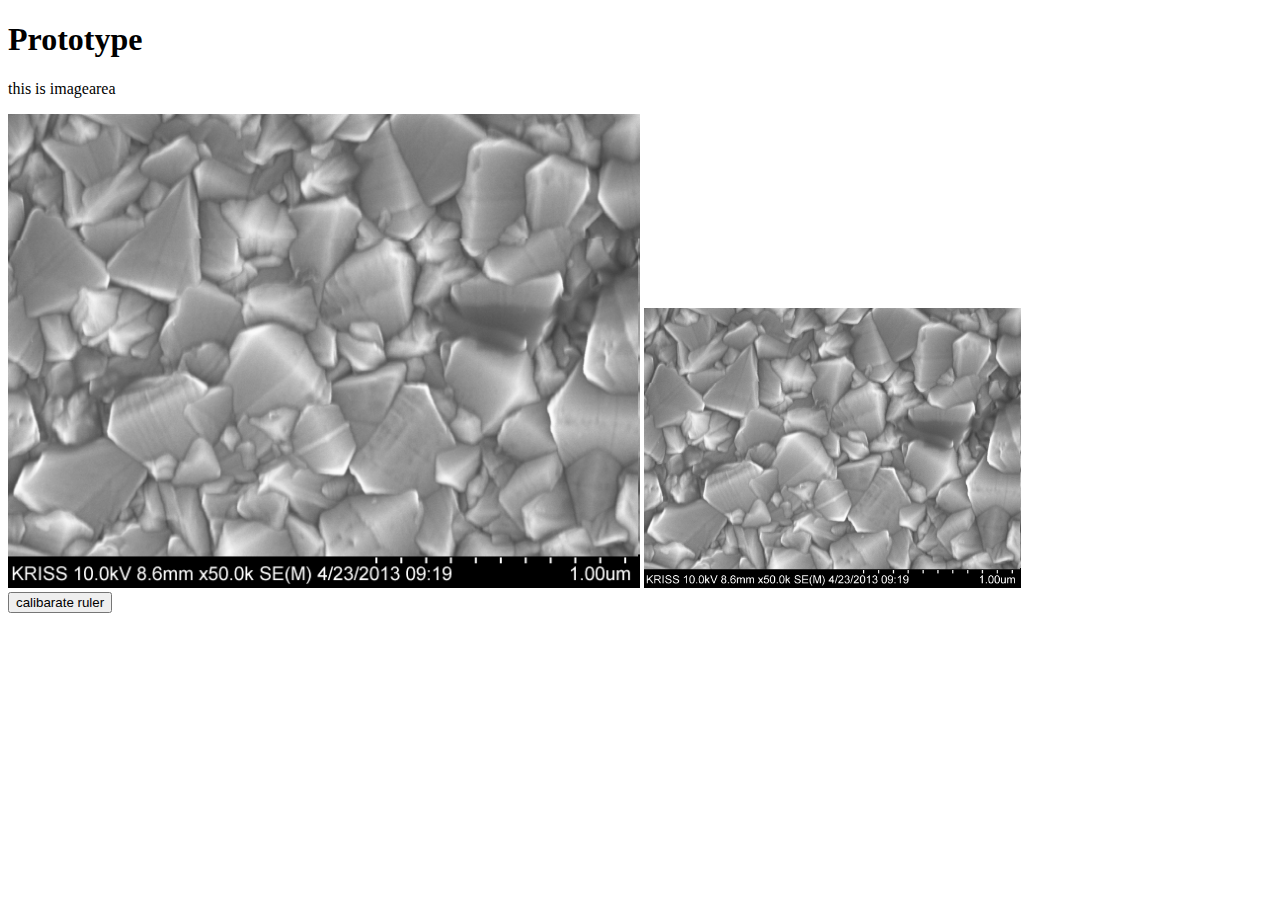
==== index.html @ 182c751c "원도우 환경에서 소스 정리" ====
<!DOCTYPE html>
<html>
<head>
	<meta charset=utf-8 />
	<title>image measurement</title>
	<script type="text/javascript" src="./util.js"></script>
	<script type="text/javascript" src="./controller.js"></script>

	<link rel="stylesheet" type="text/css" href="layout.css">
</head>
<body>
	<h1>Prototype</h1>
	<div id="image_area">
	<p>this is imagearea</p>
	<div id="result">
	</div>
	<img id="measure_img" src="./img/FTO_AL2O3_TiCl_m003.jpg" border="0" width="50%" height="50%" alt="2560, 1920" />
	<canvas id="myCanvas" width="578" height="280"></canvas>
	<button id="calibrate_ruler">calibarate ruler </button>
	<script type="text/javascript">
	//save measure_values
	//common variable
		var coordinates = [];
		var pos_x;
		var pos_y;
	</script>
	<script>
	//controller_layer
		controller_img_tag();

		controller_btn_calibrate();
	     
	//MyCanvas
		controller_canvas_tag();
	
			
    </script>
</body>
</html>
---- layout.css ----
#result {
	float:right;
}
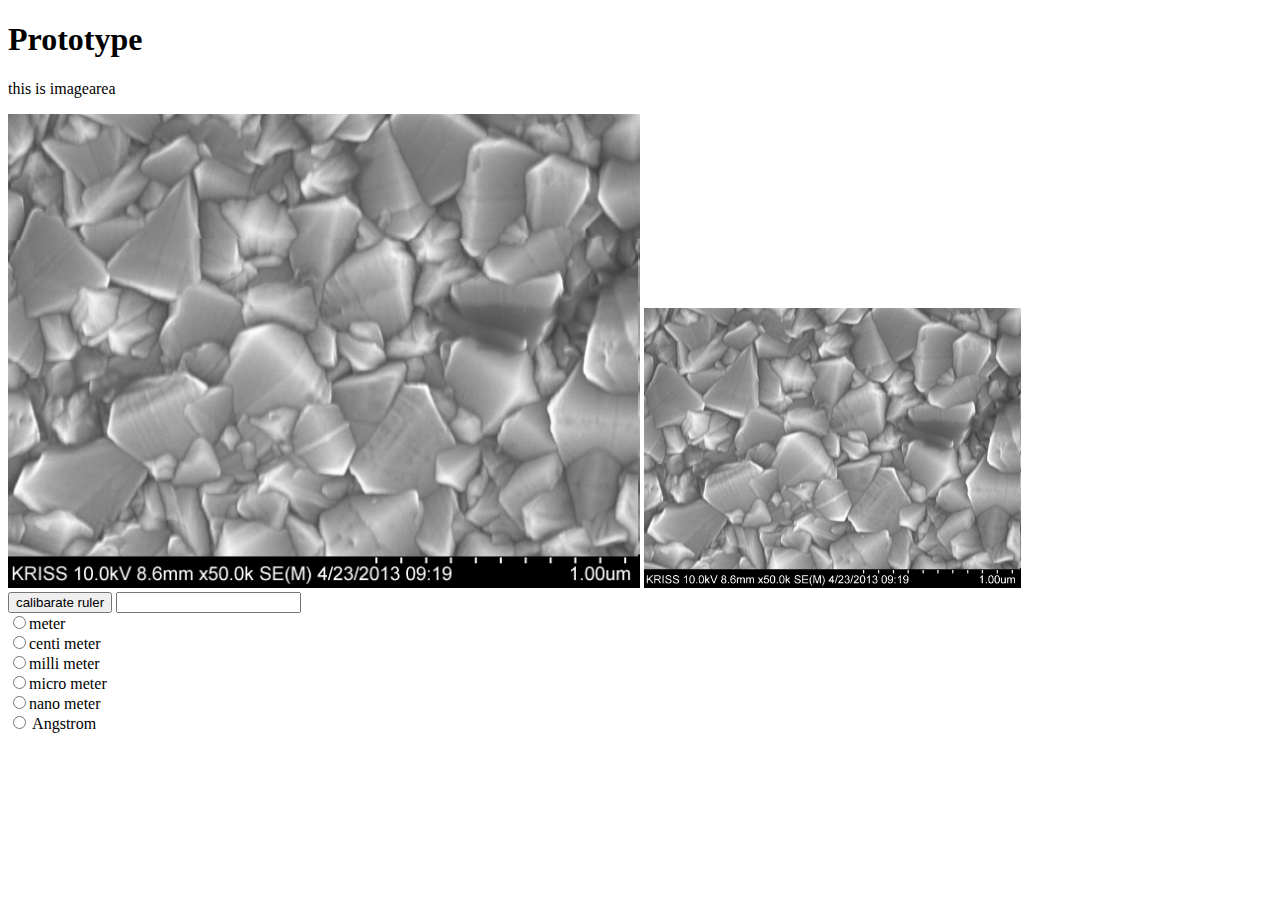
==== commit 5862c641: "패스 사이에 점 찍는 것" ====
--- a/index.html
+++ b/index.html
@@ -17,6 +17,17 @@
 	<img id="measure_img" src="./img/FTO_AL2O3_TiCl_m003.jpg" border="0" width="50%" height="50%" alt="2560, 1920" />
 	<canvas id="myCanvas" width="578" height="280"></canvas>
 	<button id="calibrate_ruler">calibarate ruler </button>
+
+		
+	<input id="actual_ruller_distance" type="text" />
+	<form>
+		<input type="radio" name="unit" id="u" value="u">meter<br>
+		<input type="radio" name="unit" id="cm" value="u1">centi meter<br>
+		<input type="radio" name="unit" id="mm" value="u2">milli meter<br>
+		<input type="radio" name="unit" id="um" value="u3">micro meter<br>
+		<input type="radio" name="unit" id="nm" value="u4">nano meter<br>
+		<input type="radio" name="unit" id="angstrom" value="u5"> Angstrom<br>
+	</form>
 	<script type="text/javascript">
 	//save measure_values
 	//common variable
--- a/layout.css
+++ b/layout.css
@@ -1,4 +1,6 @@
 
 #result {
-	float:right;
+	top:100px;
+	left:800px;
+	position: absolute;
 }
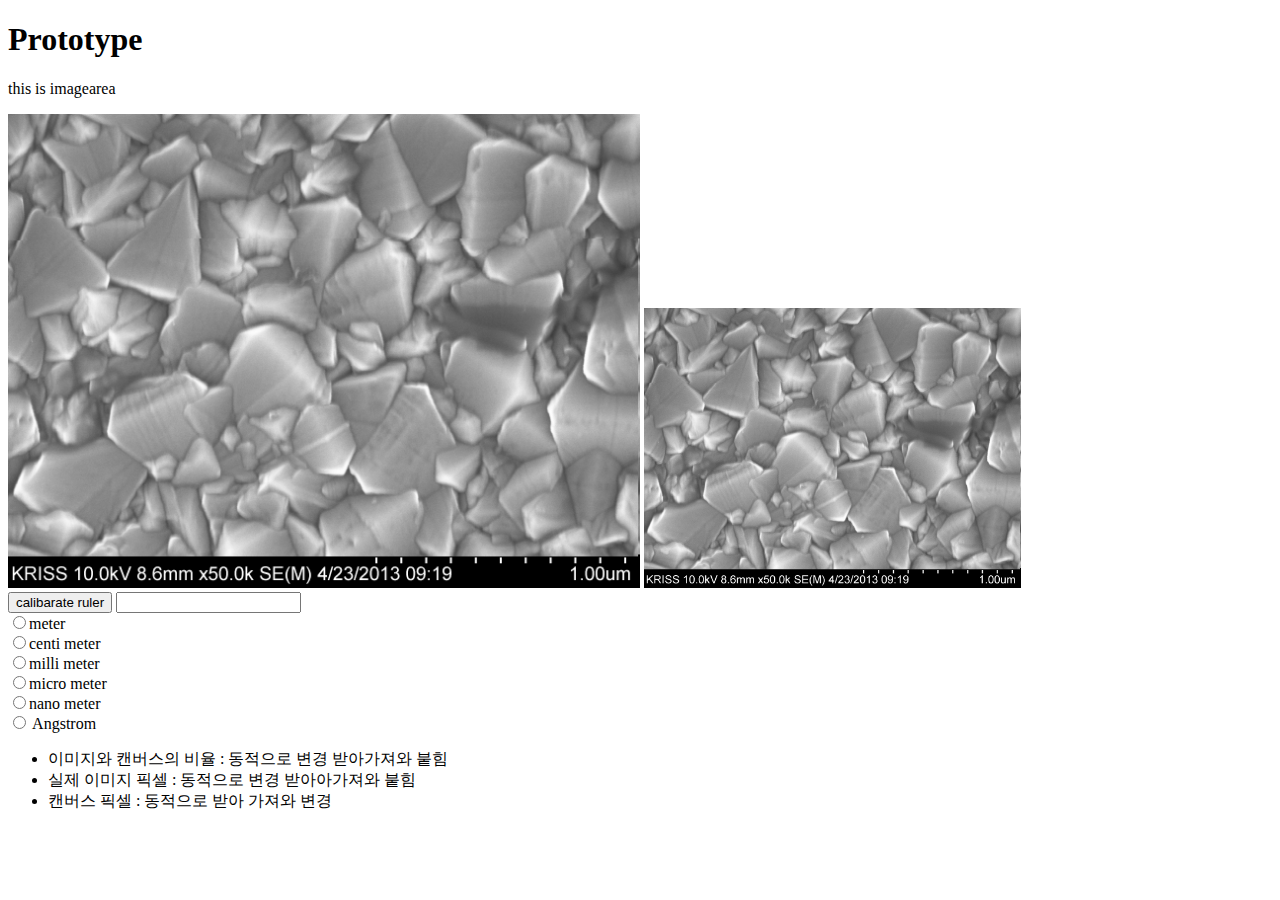
==== commit 806738c3: "실제 이미지 변환 함수 추가" ====
--- a/index.html
+++ b/index.html
@@ -1,50 +1,96 @@
-<!DOCTYPE html>
-<html>
-<head>
-	<meta charset=utf-8 />
-	<title>image measurement</title>
-	<script type="text/javascript" src="./util.js"></script>
-	<script type="text/javascript" src="./controller.js"></script>
-
-	<link rel="stylesheet" type="text/css" href="layout.css">
-</head>
-<body>
-	<h1>Prototype</h1>
-	<div id="image_area">
-	<p>this is imagearea</p>
-	<div id="result">
-	</div>
-	<img id="measure_img" src="./img/FTO_AL2O3_TiCl_m003.jpg" border="0" width="50%" height="50%" alt="2560, 1920" />
-	<canvas id="myCanvas" width="578" height="280"></canvas>
-	<button id="calibrate_ruler">calibarate ruler </button>
-
-		
-	<input id="actual_ruller_distance" type="text" />
-	<form>
-		<input type="radio" name="unit" id="u" value="u">meter<br>
-		<input type="radio" name="unit" id="cm" value="u1">centi meter<br>
-		<input type="radio" name="unit" id="mm" value="u2">milli meter<br>
-		<input type="radio" name="unit" id="um" value="u3">micro meter<br>
-		<input type="radio" name="unit" id="nm" value="u4">nano meter<br>
-		<input type="radio" name="unit" id="angstrom" value="u5"> Angstrom<br>
-	</form>
-	<script type="text/javascript">
-	//save measure_values
-	//common variable
-		var coordinates = [];
-		var pos_x;
-		var pos_y;
-	</script>
-	<script>
-	//controller_layer
-		controller_img_tag();
-
-		controller_btn_calibrate();
-	     
-	//MyCanvas
-		controller_canvas_tag();
-	
-			
-    </script>
-</body>
-</html>
+<!DOCTYPE html>
+<html>
+<head>
+	<meta charset=utf-8 />
+<!--<meta name="viewport" content="initial-scale = 0.5,maximum-scale = 1.0" />-->
+
+	<title>image measurement</title>
+	<script type="text/javascript" src="./util.js"></script>
+	<script type="text/javascript" src="./controller.js"></script>
+
+	<link rel="stylesheet" type="text/css" href="layout.css">
+</head>
+<body>
+	<h1>Prototype</h1>
+	<div id="image_area">
+	<p>this is imagearea</p>
+	<div id="result">
+	</div>
+	<img id="measure_img" src="./img/FTO_AL2O3_TiCl_m003.jpg" border="0" width="50%" height="50%" alt="2560, 1920" />
+	<canvas id="myCanvas" width="578" height="280"></canvas>
+	<button id="calibrate_ruler">calibarate ruler </button>
+
+		
+	<input id="actual_ruller_distance" type="text" />
+	<form>
+		<input type="radio" name="unit" id="u" value="u">meter<br>
+		<input type="radio" name="unit" id="cm" value="u1">centi meter<br>
+		<input type="radio" name="unit" id="mm" value="u2">milli meter<br>
+		<input type="radio" name="unit" id="um" value="u3">micro meter<br>
+		<input type="radio" name="unit" id="nm" value="u4">nano meter<br>
+		<input type="radio" name="unit" id="angstrom" value="u5"> Angstrom<br>
+	</form>
+	<div id="meta_info_picture">
+		<ul>
+			<li id="meta_info_1"> 이미지와 캔버스의 비율 : 동적으로 변경 받아가져와 붙힘</li>
+			<li id="meta_info_2"> 실제 이미지 픽셀 : 동적으로 변경 받아아가져와 붙힘</li>
+			<li id="meta_info_3"> 캔버스 픽셀 : 동적으로 받아 가져와 변경</li>
+		</ul> 
+	<div>
+	<div id="result_disply">
+	</div>
+	<script type="text/javascript">
+	//save measure_values
+	//common variable
+		var coordinates = [];
+		var pos_x;
+		var pos_y;
+
+	//base variable
+		var windows_ruler_fixel_distance_val, actual_ruler_distance_val, image_ruler_fixel_distance;
+		var ratio_img_win, ratio_imgRul_winRul, ratio_actRul_img, ratio_actRul_winRul;
+
+	//2560, 1920
+	
+	function Cal_ratio_img_win(actual_img_pixel_width, win_img_pixel_width)
+	{
+		return ratio_img_win = actual_img_pixel_width / win_img_pixel_width;
+	}
+	function wpxToipx(windows_pixcel_measure_distance, ratio_img_win){
+		//actual image width pixel/canvas image width pixel
+		result = this.ratio_img_win * windows_pixcel_measure_distance;
+		document.getElementById("result_disply").innerHTML = "<p> 실제 사진 픽셀 거리는 :: "+ result + " 이다.</p>";
+	}
+     //1.00um / 측정 값 148.000px
+     //실제 크기와 현재 이미지간에 비율을 구할 수 있다.
+     //parameter 1 : 실제 측정 기준(자) 거리 
+     //parameter 2 : 원도우 측정된 기준자 픽셀 거리
+     //return : 실제 거리와 이미지간에 비율을 리턴
+     function getRatio(actual_ruler_distance_val, windows_ruler_fixel_distance_val) {
+		return ratio_actRul_winRul=actual_ruler_distance_val/windows_ruler_fixel_distance_val;
+	}
+
+	//실제 거리 구하기 = 원도우 필셀을 실제 거리로 환산
+	//parameter 1 : 원도우 이미지와 실제 이미지이의 비율 
+	//parameter 2 : 원도우에서 측정한 거리
+	//return : 실제 거리
+	function getWpxToApx(ratio_actRul_winRul, winPix ){
+		return ratio_actRul_winRul * winPix;
+	}
+	
+
+
+	</script>
+	<script>
+	//controller_layer
+		controller_img_tag();
+
+		controller_btn_calibrate();
+	     
+	//MyCanvas
+		controller_canvas_tag();
+	
+			
+    </script>
+</body>
+</html>
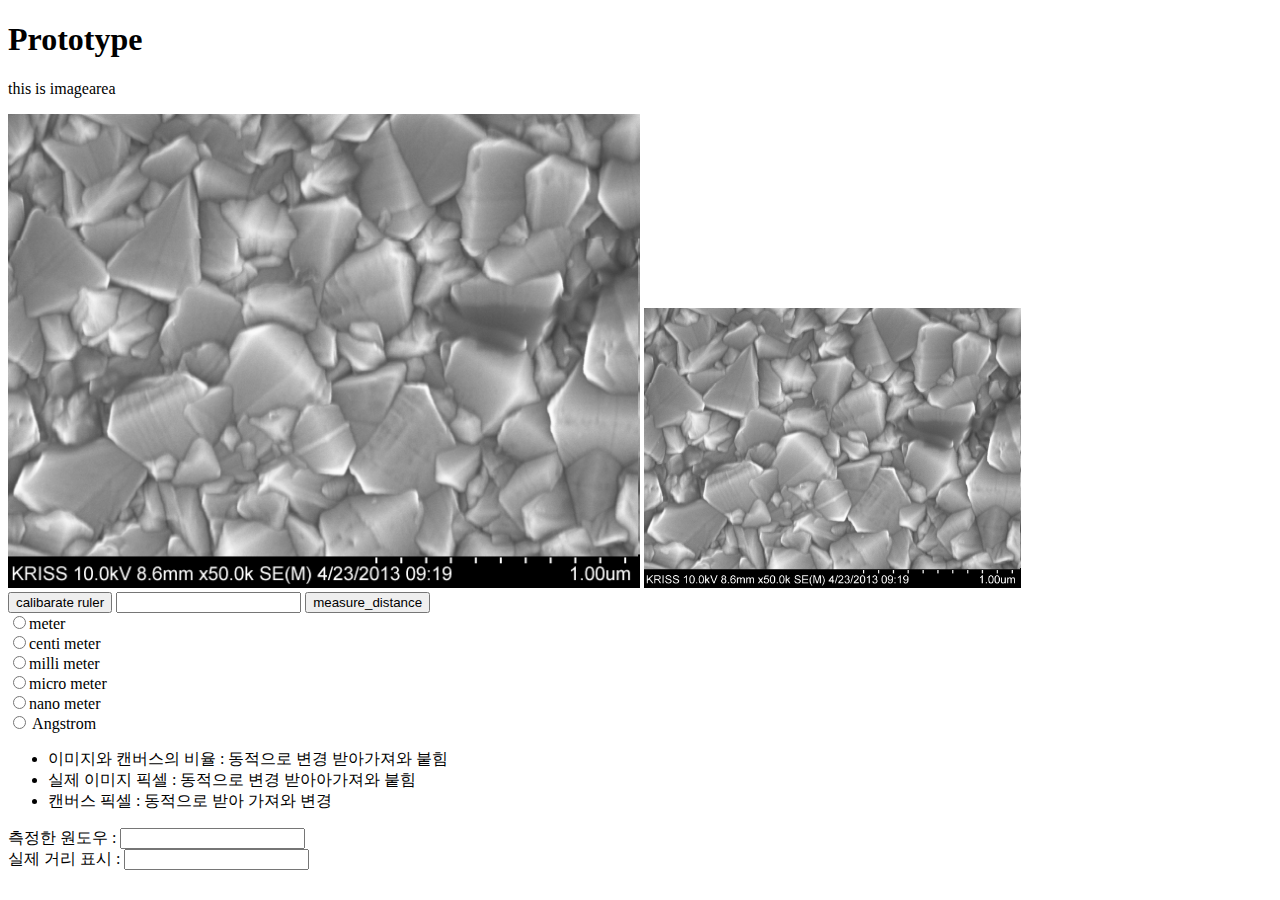
==== commit d4eef592: "룰러 로직 UI 매핑 중" ====
--- a/index.html
+++ b/index.html
@@ -19,9 +19,11 @@
 	<img id="measure_img" src="./img/FTO_AL2O3_TiCl_m003.jpg" border="0" width="50%" height="50%" alt="2560, 1920" />
 	<canvas id="myCanvas" width="578" height="280"></canvas>
 	<button id="calibrate_ruler">calibarate ruler </button>
-
 		
 	<input id="actual_ruller_distance" type="text" />
+	
+	<button id="measure_distance">measure_distance</button>
+
 	<form>
 		<input type="radio" name="unit" id="u" value="u">meter<br>
 		<input type="radio" name="unit" id="cm" value="u1">centi meter<br>
@@ -38,6 +40,8 @@
 		</ul> 
 	<div>
 	<div id="result_disply">
+		측정한 원도우  : <input type="text" id="ruller_base" ><br>
+		실제 거리 표시 : <input type="text" id="display_actural"><br>
 	</div>
 	<script type="text/javascript">
 	//save measure_values
@@ -49,37 +53,6 @@
 	//base variable
 		var windows_ruler_fixel_distance_val, actual_ruler_distance_val, image_ruler_fixel_distance;
 		var ratio_img_win, ratio_imgRul_winRul, ratio_actRul_img, ratio_actRul_winRul;
-
-	//2560, 1920
-	
-	function Cal_ratio_img_win(actual_img_pixel_width, win_img_pixel_width)
-	{
-		return ratio_img_win = actual_img_pixel_width / win_img_pixel_width;
-	}
-	function wpxToipx(windows_pixcel_measure_distance, ratio_img_win){
-		//actual image width pixel/canvas image width pixel
-		result = this.ratio_img_win * windows_pixcel_measure_distance;
-		document.getElementById("result_disply").innerHTML = "<p> 실제 사진 픽셀 거리는 :: "+ result + " 이다.</p>";
-	}
-     //1.00um / 측정 값 148.000px
-     //실제 크기와 현재 이미지간에 비율을 구할 수 있다.
-     //parameter 1 : 실제 측정 기준(자) 거리 
-     //parameter 2 : 원도우 측정된 기준자 픽셀 거리
-     //return : 실제 거리와 이미지간에 비율을 리턴
-     function getRatio(actual_ruler_distance_val, windows_ruler_fixel_distance_val) {
-		return ratio_actRul_winRul=actual_ruler_distance_val/windows_ruler_fixel_distance_val;
-	}
-
-	//실제 거리 구하기 = 원도우 필셀을 실제 거리로 환산
-	//parameter 1 : 원도우 이미지와 실제 이미지이의 비율 
-	//parameter 2 : 원도우에서 측정한 거리
-	//return : 실제 거리
-	function getWpxToApx(ratio_actRul_winRul, winPix ){
-		return ratio_actRul_winRul * winPix;
-	}
-	
-
-
 	</script>
 	<script>
 	//controller_layer
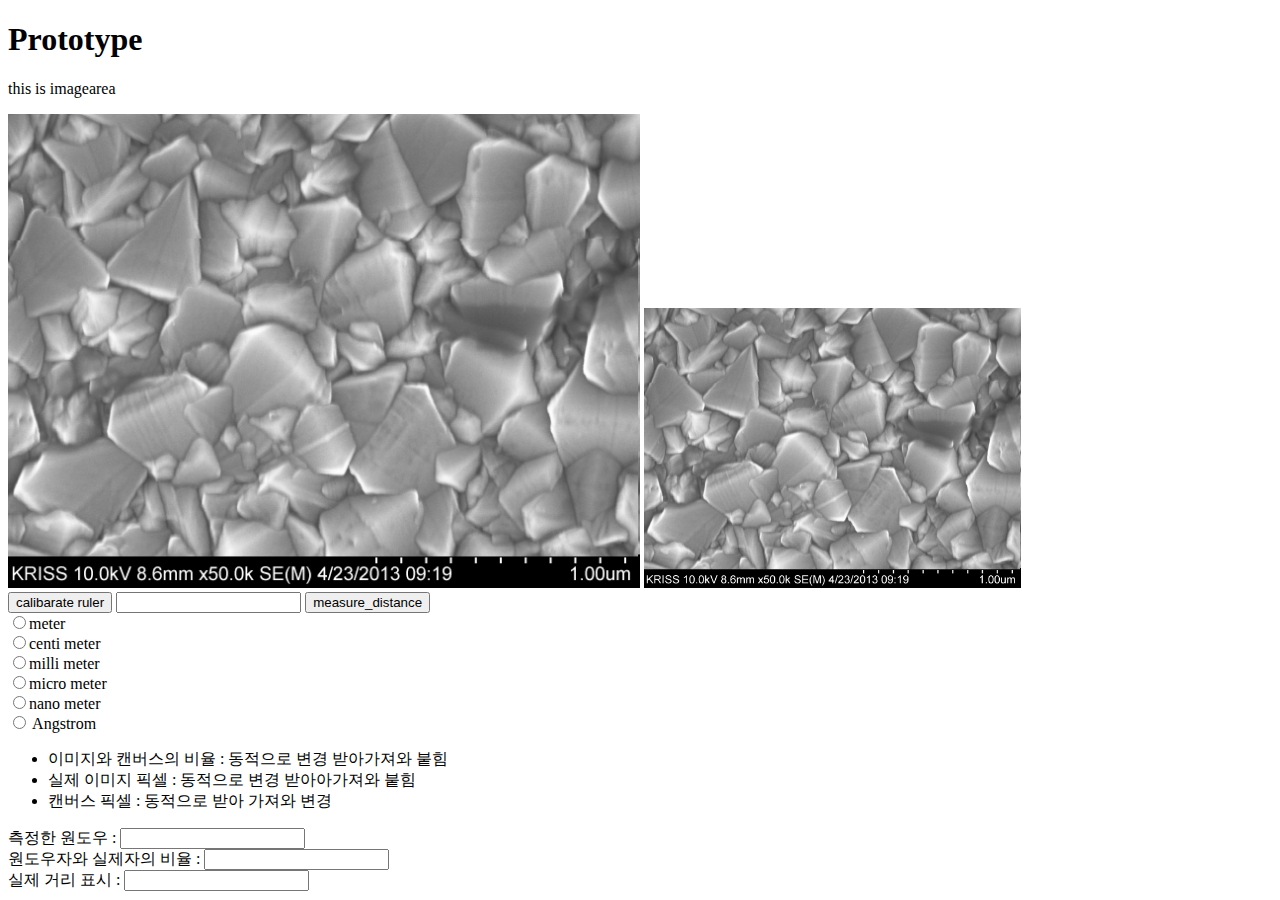
==== commit 493a9529: "비율 구하기 매핑" ====
--- a/index.html
+++ b/index.html
@@ -41,6 +41,7 @@
 	<div>
 	<div id="result_disply">
 		측정한 원도우  : <input type="text" id="ruller_base" ><br>
+		원도우자와 실제자의 비율 : <input type="text" id="ruller_ration"><br> 
 		실제 거리 표시 : <input type="text" id="display_actural"><br>
 	</div>
 	<script type="text/javascript">
